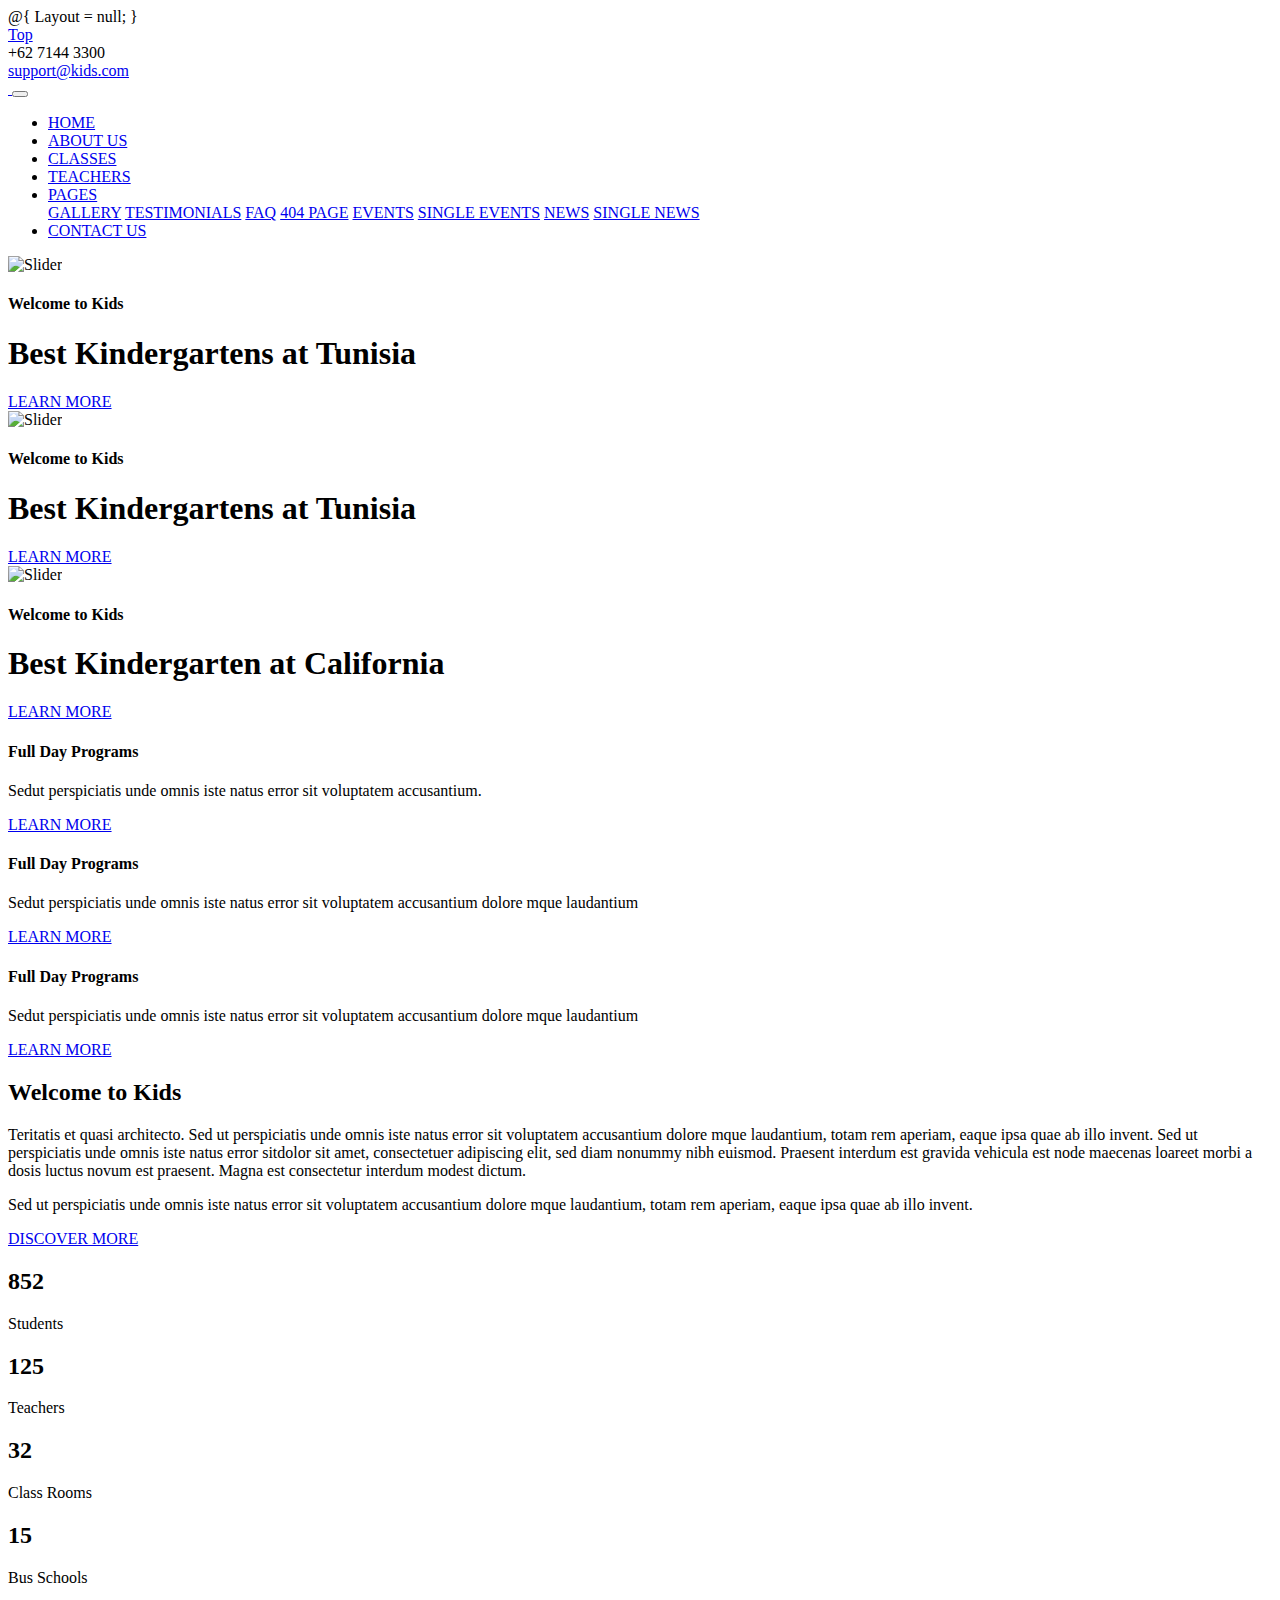
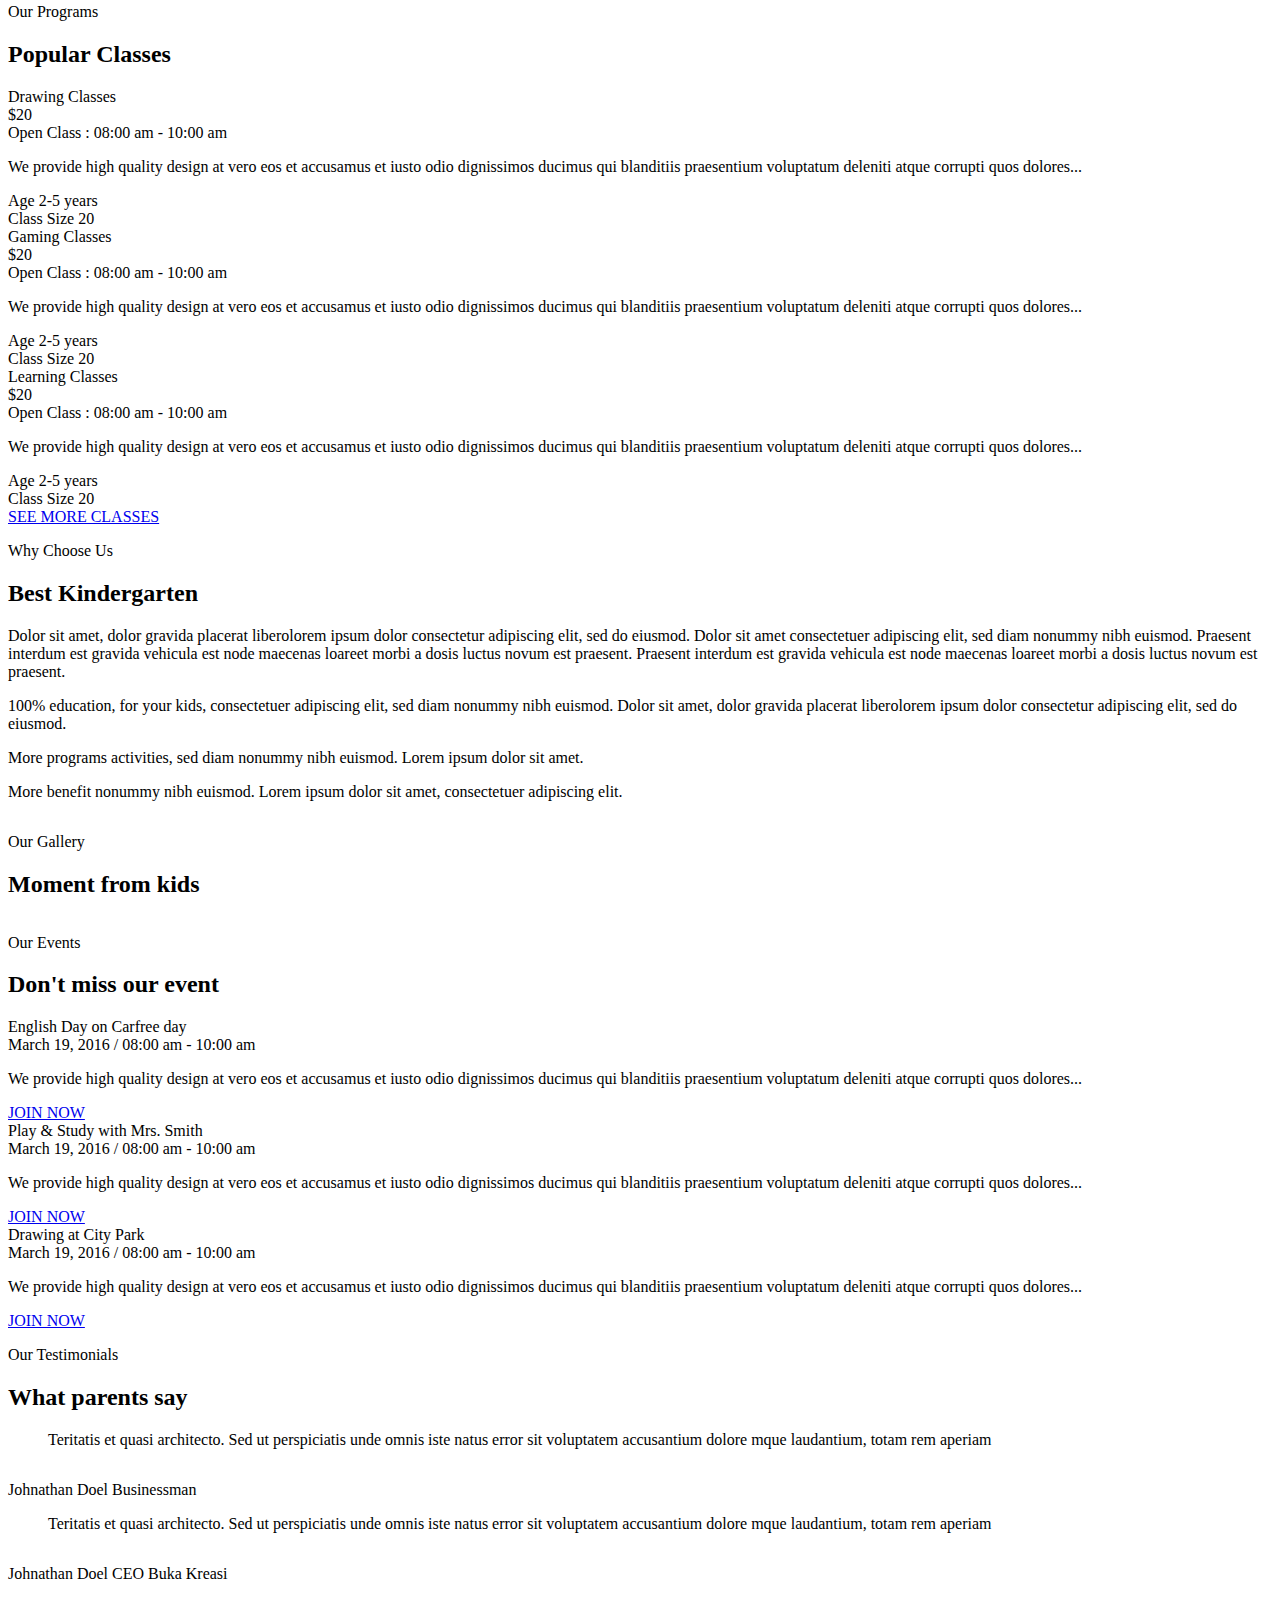
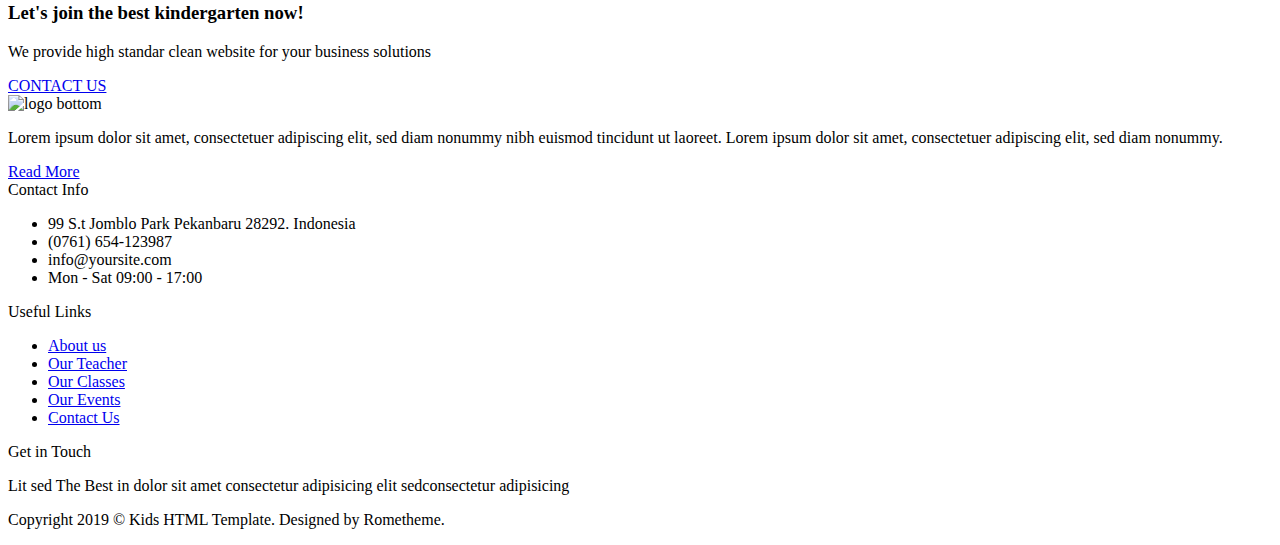
==== kindergarten-Front/Content/kids/index.html @ b02c47d2 "Ajoutez des fichiers projet." ====
﻿@{
    Layout = null;
}
<!DOCTYPE html>
<html lang="en">

<!-- Mirrored from html.rometheme.net/kids/index.html by HTTrack Website Copier/3.x [XR&CO'2014], Wed, 14 Apr 2021 00:13:58 GMT -->
<head>
    <!-- Basic Page Needs
    ================================================== -->
    <meta charset="utf-8">
    <!--[if IE]><meta http-equiv="x-ua-compatible" content="IE=9" /><![endif]-->
    <meta name="viewport" content="width=device-width, initial-scale=1">
    <title>KIDS - Kindergarten and Child Care Html Templates</title>
    <meta name="description" content="KIDS is a clean, modern, and fully responsive Html Template. Take your Startup business website to the next level. It is designed for kindergarten, childcare, homeschooling, school, learning, playground businesses or any type of person or business who wants to showcase their work, services and professional way.">
    <meta name="keywords" content="business, care, childcare, children, clean, corporate, happykids, homeschool, kids, kindergarten, playground, responsive, school, learning">
    <meta name="author" content="rometheme.net">

    <!-- ==============================================
    Favicons
    =============================================== -->
    <link rel="shortcut icon" href="~/Content/kids/images/favicon.ico">
    <link rel="apple-touch-icon" href="~/Content/kids/images/apple-touch-icon.png">
    <link rel="apple-touch-icon" sizes="72x72" href="~/Content/kids/images/apple-touch-icon-72x72.png">
    <link rel="apple-touch-icon" sizes="114x114" href="~/Content/kids/images/apple-touch-icon-114x114.png">

    <!-- ==============================================
    CSS VENDOR
    =============================================== -->
    <link rel="stylesheet" type="text/css" href="~/Content/kids/css/vendor/bootstrap.min.css" />
    <link rel="stylesheet" type="text/css" href="~/Content/kids/css/vendor/font-awesome.min.css">
    <link rel="stylesheet" type="text/css" href="~/Content/kids/css/vendor/owl.carousel.min.css">
    <link rel="stylesheet" type="text/css" href="~/Content/kids/css/vendor/owl.theme.default.min.css">
    <link rel="stylesheet" type="text/css" href="~/Content/kids/css/vendor/magnific-popup.css">
    <link rel="stylesheet" type="text/css" href="~/Content/kids/css/vendor/animate.min.css">

    <!-- ==============================================
    Custom Stylesheet
    =============================================== -->
    <link rel="stylesheet" type="text/css" href="~/Content/kids/css/style.css" />

    <script src="~/Content/kids/js/vendor/modernizr.min.js"></script>

</head>

<body>

    <!-- LOAD PAGE -->
    <div class="animationload">
        <div class="loader"></div>
    </div>

    <!-- BACK TO TOP SECTION -->
    <a href="#0" class="cd-top cd-is-visible cd-fade-out">Top</a>

    <!-- HEADER -->
    <div class="header header-1">

        <!-- TOPBAR -->
        <div class="topbar">
            <div class="container">
                <div class="row align-items-center">
                    <div class="col-sm-8 col-md-6">
                        <div class="info">
                            <div class="info-item">
                                <i class="fa fa-phone"></i> +62 7144 3300
                            </div>
                            <div class="info-item">
                                <i class="fa fa-envelope-o"></i> <a href="mailto:support@kids.com" title="">support@kids.com</a>
                            </div>
                        </div>
                    </div>
                    <div class="col-sm-4 col-md-6">
                        <div class="sosmed-icon pull-right d-inline-flex">
                            <a href="#" class="fb"><i class="fa fa-facebook"></i></a>
                            <a href="#" class="tw"><i class="fa fa-twitter"></i></a>
                            <a href="#" class="ig"><i class="fa fa-instagram"></i></a>
                            <a href="#" class="in"><i class="fa fa-linkedin"></i></a>
                        </div>
                    </div>
                </div>
            </div>
        </div>

        <!-- NAVBAR SECTION -->
        <div class="navbar-main">
            <div class="container">
                <nav id="navbar-example" class="navbar navbar-expand-lg">
                    <a class="navbar-brand" href="~/Content/kids/index.html">
                        <img src="~/Content/kids/images/logo.png" alt="">
                    </a>
                    <button class="navbar-toggler" type="button" data-toggle="collapse" data-target="#navbarNavDropdown" aria-controls="navbarNavDropdown" aria-expanded="false" aria-label="Toggle navigation">
                        <span class="navbar-toggler-icon"></span>
                    </button>
                    <div class="collapse navbar-collapse" id="navbarNavDropdown">
                        <ul class="navbar-nav ml-auto">
                            <li class="nav-item active">
                                <a class="nav-link" href="~/Content/kids/index.html">HOME</a>
                            </li>
                            <li class="nav-item">
                                <a class="nav-link" href="~/Content/kids/about.html">ABOUT US</a>
                            </li>
                            <li class="nav-item">
                                <a class="nav-link" href="~/Content/kids/classes.html">CLASSES</a>
                            </li>
                            <li class="nav-item">
                                <a class="nav-link" href="~/Content/kids/teachers.html">TEACHERS</a>
                            </li>
                            <li class="nav-item dropdown dmenu">
                                <a class="nav-link dropdown-toggle" href="#" role="button" data-toggle="dropdown" aria-haspopup="true" aria-expanded="false">
                                    PAGES
                                </a>
                                <div class="dropdown-menu">
                                    <a class="dropdown-item" href="~/Content/kids/page-gallery.html">GALLERY</a>
                                    <a class="dropdown-item" href="~/Content/kids/page-testimonials.html">TESTIMONIALS</a>
                                    <a class="dropdown-item" href="~/Content/kids/page-faq.html">FAQ</a>
                                    <a class="dropdown-item" href="~/Content/kids/page-404.html">404 PAGE</a>
                                    <a class="dropdown-item" href="~/Content/kids/page-events.html">EVENTS</a>
                                    <a class="dropdown-item" href="~/Content/kids/page-events-single.html">SINGLE EVENTS</a>
                                    <a class="dropdown-item" href="~/Content/kids/page-news.html">NEWS</a>
                                    <a class="dropdown-item" href="~/Content/kids/page-news-single.html">SINGLE NEWS</a>
                                </div>
                            </li>
                            <li class="nav-item">
                                <a class="nav-link" href="~/Content/kids/contact.html">CONTACT US</a>
                            </li>
                        </ul>
                    </div>
                </nav> <!-- -->

            </div>
        </div>

    </div>

    <!-- BANNER -->
    <div id="oc-fullslider" class="banner">
        <div class="owl-carousel owl-theme full-screen">
            <div class="item">
                <img src="~/Content/kids/images/homeslide.jpg" alt="Slider">
                <div class="overlay-bg"></div>
                <div class="container d-flex align-items-center">
                    <div class="wrap-caption">
                        <h4 class="caption-supheading">Welcome to Kids</h4>
                        <h1 class="caption-heading">Best Kindergartens at Tunisia</h1>
                        <a href="#" class="btn btn-secondary mt-3">LEARN MORE</a>
                    </div>
                </div>
            </div>
            <div class="item">
                <img src="~/Content/kids/images/homeslide2.jpg" alt="Slider">
                <div class="overlay-bg"></div>
                <div class="container d-flex align-items-center">
                    <div class="wrap-caption">
                        <h4 class="caption-supheading">Welcome to Kids</h4>
                        <h1 class="caption-heading">Best Kindergartens at Tunisia</h1>
                        <a href="#" class="btn btn-secondary mt-3">LEARN MORE</a>
                    </div>
                </div>
            </div>
            <div class="item">
                <img src="~/Content/kids/images/home2.jpg" alt="Slider">
                <div class="overlay-bg"></div>
                <div class="container d-flex align-items-center">
                    <div class="wrap-caption">
                        <h4 class="caption-supheading">Welcome to Kids</h4>
                        <h1 class="caption-heading">Best Kindergarten at California</h1>
                        <a href="#" class="btn btn-secondary mt-3">LEARN MORE</a>
                    </div>
                </div>
            </div>
        </div>
        <div class="custom-nav owl-nav"></div>
    </div>

    <!-- SHORTCUT -->
    <div class="section services">
        <div class="content-wrap pb-3">
            <div class="container">
                <div class="row">
                    <div class="col-sm-12 col-md-12">
                        <div class="row col-0 overlap no-gutters">
                            <div class="col-sm-12 col-md-4 col-lg-4">
                                <!-- BOX 1 -->
                                <div class="rs-feature-box-1 bg-primary">
                                    <i class="fa fa-clock-o"></i>
                                    <div class="body">
                                        <h4>Full Day Programs</h4>
                                        <p>Sedut perspiciatis unde omnis iste natus error sit voluptatem accusantium.</p>
                                        <div class="spacer-10"></div>
                                        <a href="#" class="btn">LEARN MORE</a>
                                    </div>
                                </div>
                            </div>
                            <div class="col-sm-12 col-md-4 col-lg-4">
                                <!-- BOX 2 -->
                                <div class="rs-feature-box-1 bg-secondary">
                                    <i class="fa fa-home"></i>
                                    <div class="body">
                                        <h4>Full Day Programs</h4>
                                        <p>Sedut perspiciatis unde omnis iste natus error sit voluptatem accusantium dolore mque laudantium</p>
                                        <div class="spacer-10"></div>
                                        <a href="#" class="btn">LEARN MORE</a>
                                    </div>
                                </div>
                            </div>
                            <div class="col-sm-12 col-md-4 col-lg-4">
                                <!-- BOX 3 -->
                                <div class="rs-feature-box-1 bg-tertiary">
                                    <i class="fa fa-trophy"></i>
                                    <div class="body">
                                        <h4>Full Day Programs</h4>
                                        <p>Sedut perspiciatis unde omnis iste natus error sit voluptatem accusantium dolore mque laudantium</p>
                                        <div class="spacer-10"></div>
                                        <a href="#" class="btn">LEARN MORE</a>
                                    </div>
                                </div>
                            </div>
                        </div>
                    </div>
                </div>
            </div>
        </div>
    </div>

    <!-- WELCOME TO KIDS -->
    <div class="section">
        <div class="content-wrap">
            <div class="container">
                <div class="row">
                    <div class="col-sm-12 col-md-12 col-lg-6">
                        <img src="~/Content/kids/images/homeslide2.jpg" alt="" class="img-fluid img-border mb-3">
                    </div>
                    <div class="col-sm-12 col-md-12 col-lg-6">
                        <h2 class="section-heading">
                            Welcome to Kids
                        </h2>
                        <p>Teritatis et quasi architecto. Sed ut perspiciatis unde omnis iste natus error sit voluptatem accusantium dolore mque laudantium, totam rem aperiam, eaque ipsa quae ab illo invent. Sed ut perspiciatis unde omnis iste natus error sitdolor sit amet, consectetuer adipiscing elit, sed diam nonummy nibh euismod.  Praesent interdum est gravida vehicula est node maecenas loareet morbi a dosis luctus novum est praesent. Magna est consectetur interdum modest dictum.</p>
                        <p>Sed ut perspiciatis unde omnis iste natus error sit voluptatem accusantium dolore mque laudantium, totam rem aperiam, eaque ipsa quae ab illo invent. </p>
                        <div class="spacer-10"></div>
                        <a href="#" class="btn btn-secondary">DISCOVER MORE</a>
                        <div class="spacer-30"></div>
                    </div>
                </div>
            </div>
        </div>
    </div>

    <!-- FUNFACT -->
    <div class="section bgi-overlay bgi-cover-center" data-background="images/static_bg.jpg">
        <div class="content-wrap">
            <div class="container">
                <div class="row">
                    <!-- Item 1 -->
                    <div class="col-sm-6 col-md-3">
                        <div class="rs-funfact bg-primary">
                            <div class="box-fun"><h2>852</h2></div>
                            <div class="title">Students</div>
                        </div>
                    </div>
                    <!-- Item 2 -->
                    <div class="col-sm-6 col-md-3">
                        <div class="rs-funfact bg-secondary">
                            <div class="box-fun"><h2>125</h2></div>
                            <div class="title">Teachers</div>
                        </div>
                    </div>
                    <!-- Item 3 -->
                    <div class="col-sm-6 col-md-3">
                        <div class="rs-funfact bg-tertiary">
                            <div class="box-fun"><h2>32</h2></div>
                            <div class="title">Class Rooms</div>
                        </div>
                    </div>
                    <!-- Item 4 -->
                    <div class="col-sm-6 col-md-3">
                        <div class="rs-funfact bg-quaternary">
                            <div class="box-fun"><h2>15</h2></div>
                            <div class="title">Bus Schools</div>
                        </div>
                    </div>
                </div>
            </div>
        </div>
    </div>

    <!-- POPULAR CLASSES -->
    <div class="section">
        <div class="content-wrap">
            <div class="container">

                <div class="row">
                    <div class="col-sm-12 col-md-12">
                        <p class="supheading text-center">Our Programs</p>
                        <h2 class="section-heading text-center mb-5">
                            Popular Classes
                        </h2>
                    </div>
                </div>

                <div class="row mt-4">

                    <!-- Item 1 -->
                    <div class="col-sm-12 col-md-12 col-lg-4">
                        <div class="rs-class-box mb-5">
                            <div class="media-box">
                                <img src="~/Content/kids/images/classes-1.jpg" alt="" class="img-fluid">
                            </div>
                            <div class="body-box">
                                <div class="class-name">
                                    <div class="title">Drawing Classes</div>
                                    <div class="price">$20</div>
                                </div>
                                <div class="open-class">Open Class : <span>08:00 am - 10:00 am</span></div>
                                <p>We provide high quality design at vero eos et accusamus et iusto odio dignissimos ducimus qui blanditiis praesentium voluptatum deleniti atque corrupti quos dolores...</p>
                                <div class="detail">
                                    <div class="age col">Age 2-5 years</div>
                                    <div class="size col">Class Size 20</div>
                                </div>
                            </div>
                        </div>
                    </div>

                    <!-- Item 2 -->
                    <div class="col-sm-12 col-md-12 col-lg-4">
                        <div class="rs-class-box mb-5">
                            <div class="media-box">
                                <img src="~/Content/kids/images/classes-2.jpg" alt="" class="img-fluid">
                            </div>
                            <div class="body-box">
                                <div class="class-name">
                                    <div class="title">Gaming Classes</div>
                                    <div class="price">$20</div>
                                </div>
                                <div class="open-class">Open Class : <span>08:00 am - 10:00 am</span></div>
                                <p>We provide high quality design at vero eos et accusamus et iusto odio dignissimos ducimus qui blanditiis praesentium voluptatum deleniti atque corrupti quos dolores...</p>
                                <div class="detail">
                                    <div class="age col">Age 2-5 years</div>
                                    <div class="size col">Class Size 20</div>
                                </div>
                            </div>
                        </div>
                    </div>

                    <!-- Item 3 -->
                    <div class="col-sm-12 col-md-12 col-lg-4">
                        <div class="rs-class-box mb-5">
                            <div class="media-box">
                                <img src="~/Content/kids/images/classes-3.jpg" alt="" class="img-fluid">
                            </div>
                            <div class="body-box">
                                <div class="class-name">
                                    <div class="title">Learning Classes</div>
                                    <div class="price">$20</div>
                                </div>
                                <div class="open-class">Open Class : <span>08:00 am - 10:00 am</span></div>
                                <p>We provide high quality design at vero eos et accusamus et iusto odio dignissimos ducimus qui blanditiis praesentium voluptatum deleniti atque corrupti quos dolores...</p>
                                <div class="detail">
                                    <div class="age col">Age 2-5 years</div>
                                    <div class="size col">Class Size 20</div>
                                </div>
                            </div>
                        </div>
                    </div>

                </div>

                <div class="row">
                    <div class="col-sm-12 col-md-12">
                        <div class="text-center">
                            <a href="#" class="btn btn-primary">SEE MORE CLASSES</a>
                        </div>
                    </div>
                </div>

            </div>
        </div>
    </div>

    <!-- WHY CHOOSE US -->
    <div class="section bgi-repeat" data-background="images/school2.jpg">
        <div class="content-wrap pb-0">
            <div class="container">
                <div class="row align-items-end">
                    <div class="col-sm-12 col-md-12 col-lg-7">
                        <p class="supheading">Why Choose Us</p>
                        <h2 class="section-heading">
                            Best Kindergarten
                        </h2>
                        <p class="text-white">Dolor sit amet, dolor gravida placerat liberolorem ipsum dolor consectetur adipiscing elit, sed do eiusmod. Dolor sit amet consectetuer adipiscing elit, sed diam nonummy nibh euismod.  Praesent interdum est gravida vehicula est node maecenas loareet morbi a dosis luctus novum est praesent.  Praesent interdum est gravida vehicula est node maecenas loareet morbi a dosis luctus novum est praesent.</p>
                        <p class="p-check text-white">100% education, for your kids, consectetuer adipiscing elit, sed diam nonummy nibh euismod. Dolor sit amet, dolor gravida placerat liberolorem ipsum dolor consectetur adipiscing elit, sed do eiusmod.</p>
                        <p class="p-check text-white">More programs activities, sed diam nonummy nibh euismod. Lorem ipsum dolor sit amet.</p>
                        <p class="p-check text-white">More benefit nonummy nibh euismod. Lorem ipsum dolor sit amet, consectetuer adipiscing elit.</p>
                        <div class="spacer-content"></div>
                    </div>
                    <div class="col-sm-12 col-md-12 col-lg-5">
                        <img src="~/Content/kids/images/teacher_promo.png" alt="" class="img-fluid">
                    </div>
                </div>

            </div>
        </div>
    </div>

    <!-- OUR GALLERY -->
    <div class="section">
        <div class="content-wrap">
            <div class="container">

                <div class="row">
                    <div class="col-sm-12 col-md-12">
                        <p class="supheading text-center">Our Gallery</p>
                        <h2 class="section-heading text-center mb-5">
                            Moment from kids
                        </h2>
                    </div>
                </div>

                <div class="row popup-gallery gutter-5">
                    <!-- Item 1 -->
                    <div class="col-xs-12 col-md-6 col-lg-4">
                        <div class="box-gallery">
                            <a href="~/Content/kids/images/gallery-1.jpg" title="Gallery #1">
                                <img src="~/Content/kids/images/gallery-1.jpg" alt="" class="img-fluid">
                                <div class="project-info">
                                    <div class="project-icon">
                                        <span class="fa fa-search"></span>
                                    </div>
                                </div>
                            </a>
                        </div>
                    </div>
                    <!-- Item 2 -->
                    <div class="col-xs-12 col-md-6 col-lg-4">
                        <div class="box-gallery">
                            <a href="~/Content/kids/images/gallery-2.jpg" title="Gallery #2">
                                <img src="~/Content/kids/images/gallery-2.jpg" alt="" class="img-fluid">
                                <div class="project-info">
                                    <div class="project-icon">
                                        <span class="fa fa-search"></span>
                                    </div>
                                </div>
                            </a>
                        </div>
                    </div>
                    <!-- Item 3 -->
                    <div class="col-xs-12 col-md-6 col-lg-4">
                        <div class="box-gallery">
                            <a href="~/Content/kids/images/gallery-3.jpg" title="Gallery #3">
                                <img src="~/Content/kids/images/gallery-3.jpg" alt="" class="img-fluid">
                                <div class="project-info">
                                    <div class="project-icon">
                                        <span class="fa fa-search"></span>
                                    </div>
                                </div>
                            </a>
                        </div>
                    </div>
                    <!-- Item 4 -->
                    <div class="col-xs-12 col-md-6 col-lg-4">
                        <div class="box-gallery">
                            <a href="~/Content/kids/images/gallery-4.jpg" title="Gallery #4">
                                <img src="~/Content/kids/images/gallery-4.jpg" alt="" class="img-fluid">
                                <div class="project-info">
                                    <div class="project-icon">
                                        <span class="fa fa-search"></span>
                                    </div>
                                </div>
                            </a>
                        </div>
                    </div>
                    <!-- Item 5 -->
                    <div class="col-xs-12 col-md-6 col-lg-4">
                        <div class="box-gallery">
                            <a href="~/Content/kids/images/gallery-5.jpg" title="Gallery #5">
                                <img src="~/Content/kids/images/gallery-5.jpg" alt="" class="img-fluid">
                                <div class="project-info">
                                    <div class="project-icon">
                                        <span class="fa fa-search"></span>
                                    </div>
                                </div>
                            </a>
                        </div>
                    </div>
                    <!-- Item 6 -->
                    <div class="col-xs-12 col-md-6 col-lg-4">
                        <div class="box-gallery">
                            <a href="~/Content/kids/images/gallery-6.jpg" title="Gallery #6">
                                <img src="~/Content/kids/images/gallery-6.jpg" alt="" class="img-fluid">
                                <div class="project-info">
                                    <div class="project-icon">
                                        <span class="fa fa-search"></span>
                                    </div>
                                </div>
                            </a>
                        </div>
                    </div>

                </div>

            </div>
        </div>
    </div>

    <!-- OUR EVENTS -->
    <div class="section bgi-cover-center" data-background="images/event-bg.png">
        <div class="content-wrap">
            <div class="container">

                <div class="row">
                    <div class="col-sm-12 col-md-12">
                        <p class="supheading text-center">Our Events</p>
                        <h2 class="section-heading text-center mb-5">
                            Don't miss our event
                        </h2>
                    </div>
                </div>

                <div class="row mt-4">

                    <!-- Item 1 -->
                    <div class="col-sm-12 col-md-12 col-lg-4 mb-5">
                        <div class="rs-news-1">
                            <div class="media-box">
                                <img src="~/Content/kids/images/event-1.jpg" alt="" class="img-fluid">
                            </div>
                            <div class="body-box">
                                <div class="title">English Day on Carfree day</div>
                                <div class="meta-date">March 19, 2016 / 08:00 am - 10:00 am</div>
                                <p>We provide high quality design at vero eos et accusamus et iusto odio dignissimos ducimus qui blanditiis praesentium voluptatum deleniti atque corrupti quos dolores...</p>
                                <div class="text-center">
                                    <a href="~/Content/kids/page-events-single.html" class="btn btn-primary">JOIN NOW</a>
                                </div>
                            </div>
                        </div>
                    </div>

                    <!-- Item 2 -->
                    <div class="col-sm-12 col-md-12 col-lg-4 mb-5">
                        <div class="rs-news-1">
                            <div class="media-box">
                                <img src="~/Content/kids/images/event-2.jpg" alt="" class="img-fluid">
                            </div>
                            <div class="body-box">
                                <div class="title">Play & Study with Mrs. Smith</div>
                                <div class="meta-date">March 19, 2016 / 08:00 am - 10:00 am</div>
                                <p>We provide high quality design at vero eos et accusamus et iusto odio dignissimos ducimus qui blanditiis praesentium voluptatum deleniti atque corrupti quos dolores...</p>
                                <div class="text-center">
                                    <a href="~/Content/kids/page-events-single.html" class="btn btn-primary">JOIN NOW</a>
                                </div>
                            </div>
                        </div>
                    </div>

                    <!-- Item 3 -->
                    <div class="col-sm-12 col-md-12 col-lg-4 mb-5">
                        <div class="rs-news-1">
                            <div class="media-box">
                                <img src="~/Content/kids/images/event-3.jpg" alt="" class="img-fluid">
                            </div>
                            <div class="body-box">
                                <div class="title">Drawing at City Park</div>
                                <div class="meta-date">March 19, 2016 / 08:00 am - 10:00 am</div>
                                <p>We provide high quality design at vero eos et accusamus et iusto odio dignissimos ducimus qui blanditiis praesentium voluptatum deleniti atque corrupti quos dolores...</p>
                                <div class="text-center">
                                    <a href="~/Content/kids/page-events-single.html" class="btn btn-primary">JOIN NOW</a>
                                </div>
                            </div>
                        </div>
                    </div>

                </div>

            </div>
        </div>
    </div>

    <!-- OUR TESTIMONIALS -->
    <div class="section">
        <div class="content-wrap">
            <div class="container">
                <div class="row">
                    <div class="col-sm-12 col-md-12">
                        <p class="supheading text-center">Our Testimonials</p>
                        <h2 class="section-heading text-center mb-5">
                            What parents say
                        </h2>
                    </div>
                </div>
                <div class="row">
                    <div class="col-sm-12 col-md-10 offset-md-1">
                        <div class="text-center text-secondary mb-3"><i class="fa fa-quote-right fa-3x"></i></div>
                        <div id="testimonial" class="owl-carousel owl-theme">
                            <div class="item">
                                <div class="rs-box-testimony">
                                    <div class="quote-box">
                                        <blockquote>
                                            Teritatis et quasi architecto. Sed ut perspiciatis unde omnis iste natus error sit voluptatem accusantium dolore mque laudantium, totam rem aperiam
                                        </blockquote>
                                        <div class="media">
                                            <img src="~/Content/kids/images/team-img1.jpg" alt="" class="rounded-circle">
                                        </div>
                                        <p class="quote-name">
                                            Johnathan Doel <span>Businessman</span>
                                        </p>
                                    </div>
                                </div>
                            </div>
                            <div class="item">
                                <div class="rs-box-testimony">
                                    <div class="quote-box">
                                        <blockquote>
                                            Teritatis et quasi architecto. Sed ut perspiciatis unde omnis iste natus error sit voluptatem accusantium dolore mque laudantium, totam rem aperiam
                                        </blockquote>
                                        <div class="media">
                                            <img src="~/Content/kids/images/team-img2.jpg" alt="" class="rounded-circle">
                                        </div>
                                        <p class="quote-name">
                                            Johnathan Doel <span>CEO Buka Kreasi</span>
                                        </p>
                                    </div>
                                </div>
                            </div>
                        </div>
                    </div>

                </div>
            </div>
        </div>
    </div>

    <!-- CTA -->
    <div class="section bg-tertiary">
        <div class="content-wrap py-5">
            <div class="container">
                <div class="row align-items-center">
                    <div class="col-sm-12 col-md-12">
                        <div class="cta-1">
                            <div class="body-text mb-3">
                                <h3 class="my-1 text-secondary">Let's join the best kindergarten now!</h3>
                                <p class="uk18 mb-0 text-white">We provide high standar clean website for your business solutions</p>
                            </div>
                            <div class="body-action">
                                <a href="~/Content/kids/contact.html" class="btn btn-primary mt-3">CONTACT US</a>
                            </div>
                        </div>
                    </div>
                </div>
            </div>
        </div>
    </div>

    <!-- FOOTER SECTION -->
    <div class="footer" data-background="images/bg.jpg">
        <div class="content-wrap">
            <div class="container">

                <div class="row">
                    <div class="col-sm-12 col-md-6 col-lg-3">
                        <div class="footer-item">
                            <img src="~/Content/kids/images/logo.png" alt="logo bottom" class="logo-bottom">
                            <div class="spacer-30"></div>
                            <p>Lorem ipsum dolor sit amet, consectetuer adipiscing elit, sed diam nonummy nibh euismod tincidunt ut laoreet. Lorem ipsum dolor sit amet, consectetuer adipiscing elit, sed diam nonummy.</p>
                            <a href="#"><i class="fa fa-angle-right"></i> Read More</a>
                        </div>
                    </div>

                    <div class="col-sm-12 col-md-6 col-lg-3">
                        <div class="footer-item">
                            <div class="footer-title">
                                Contact Info
                            </div>
                            <ul class="list-info">
                                <li>
                                    <div class="info-icon">
                                        <span class="fa fa-map-marker"></span>
                                    </div>
                                    <div class="info-text">99 S.t Jomblo Park Pekanbaru 28292. Indonesia</div>
                                </li>
                                <li>
                                    <div class="info-icon">
                                        <span class="fa fa-phone"></span>
                                    </div>
                                    <div class="info-text">(0761) 654-123987</div>
                                </li>
                                <li>
                                    <div class="info-icon">
                                        <span class="fa fa-envelope"></span>
                                    </div>
                                    <div class="info-text">info@yoursite.com</div>
                                </li>
                                <li>
                                    <div class="info-icon">
                                        <span class="fa fa-clock-o"></span>
                                    </div>
                                    <div class="info-text">Mon - Sat 09:00 - 17:00</div>
                                </li>
                            </ul>

                        </div>
                    </div>

                    <div class="col-sm-12 col-md-6 col-lg-3">
                        <div class="footer-item">
                            <div class="footer-title">
                                Useful Links
                            </div>

                            <ul class="list">
                                <li><a href="~/Content/kids/about.html" title="About us">About us</a></li>
                                <li><a href="~/Content/kids/teachers.html" title="Our Teacher">Our Teacher</a></li>
                                <li><a href="~/Content/kids/classes.html" title="Our Classes">Our Classes</a></li>
                                <li><a href="~/Content/kids/page-events.html" title="Our Events">Our Events</a></li>
                                <li><a href="~/Content/kids/contact.html" title="Contact Us">Contact Us</a></li>
                            </ul>

                        </div>
                    </div>

                    <div class="col-sm-12 col-md-6 col-lg-3">
                        <div class="footer-item">
                            <div class="footer-title">
                                Get in Touch
                            </div>
                            <p>Lit sed The Best in dolor sit amet consectetur adipisicing elit sedconsectetur adipisicing</p>
                            <div class="sosmed-icon d-inline-flex">
                                <a href="#" class="fb"><i class="fa fa-facebook"></i></a>
                                <a href="#" class="tw"><i class="fa fa-twitter"></i></a>
                                <a href="#" class="ig"><i class="fa fa-instagram"></i></a>
                                <a href="#" class="in"><i class="fa fa-linkedin"></i></a>
                            </div>
                        </div>
                    </div>
                </div>
            </div>
        </div>

        <div class="fcopy">
            <div class="container">
                <div class="row">
                    <div class="col-sm-12 col-md-12">
                        <p class="ftex">Copyright 2019 &copy; <span class="color-primary">Kids HTML Template</span>. Designed by <span class="color-primary">Rometheme.</span></p>
                    </div>
                </div>
            </div>
        </div>

    </div>

    <!-- JS VENDOR -->
    <script src="~/Content/kids/js/vendor/jquery.min.js"></script>
    <script src="~/Content/kids/js/vendor/bootstrap.min.js"></script>
    <script src="~/Content/kids/js/vendor/owl.carousel.js"></script>
    <script src="~/Content/kids/js/vendor/jquery.magnific-popup.min.js"></script>

    <!-- SENDMAIL -->
    <script src="~/Content/kids/js/vendor/validator.min.js"></script>
    <script src="~/Content/kids/js/vendor/form-scripts.js"></script>

    <script src="~/Content/kids/js/script.js"></script>

</body>

<!-- Mirrored from html.rometheme.net/kids/index.html by HTTrack Website Copier/3.x [XR&CO'2014], Wed, 14 Apr 2021 00:13:58 GMT -->
</html>
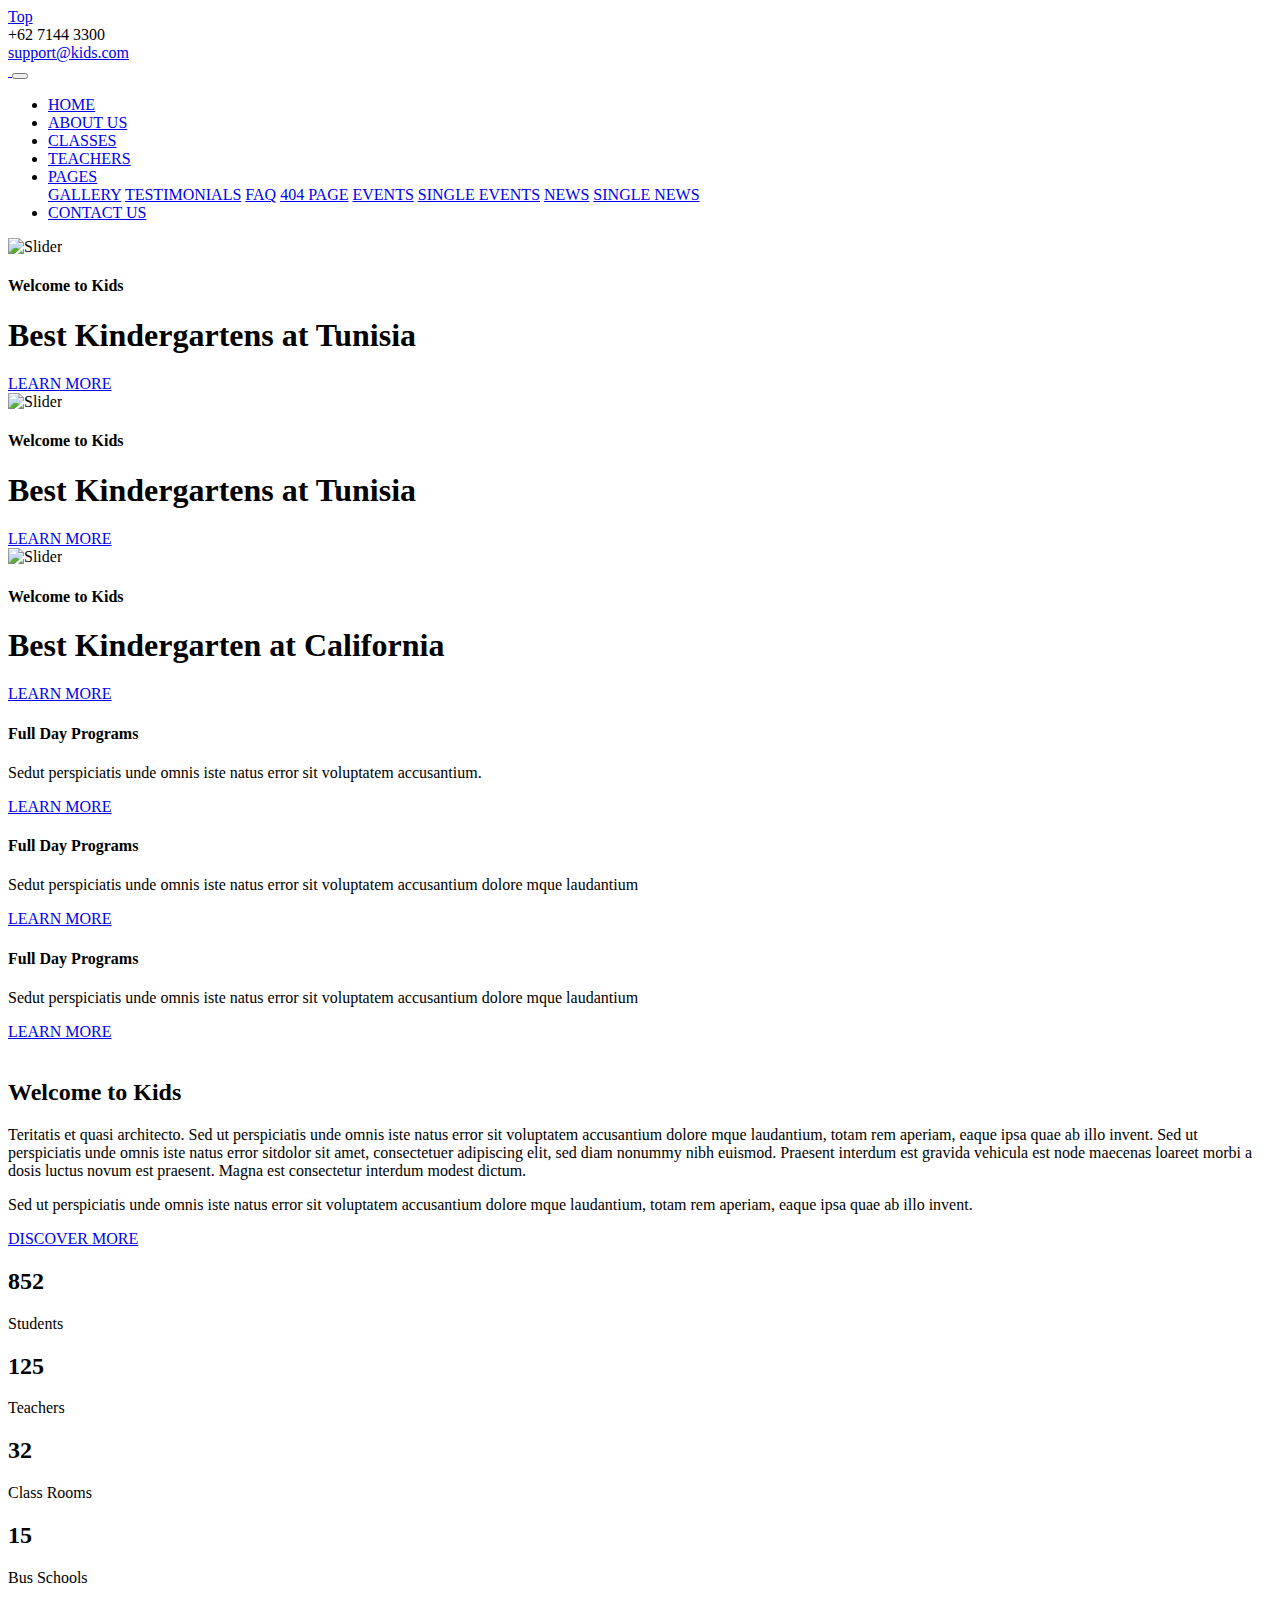
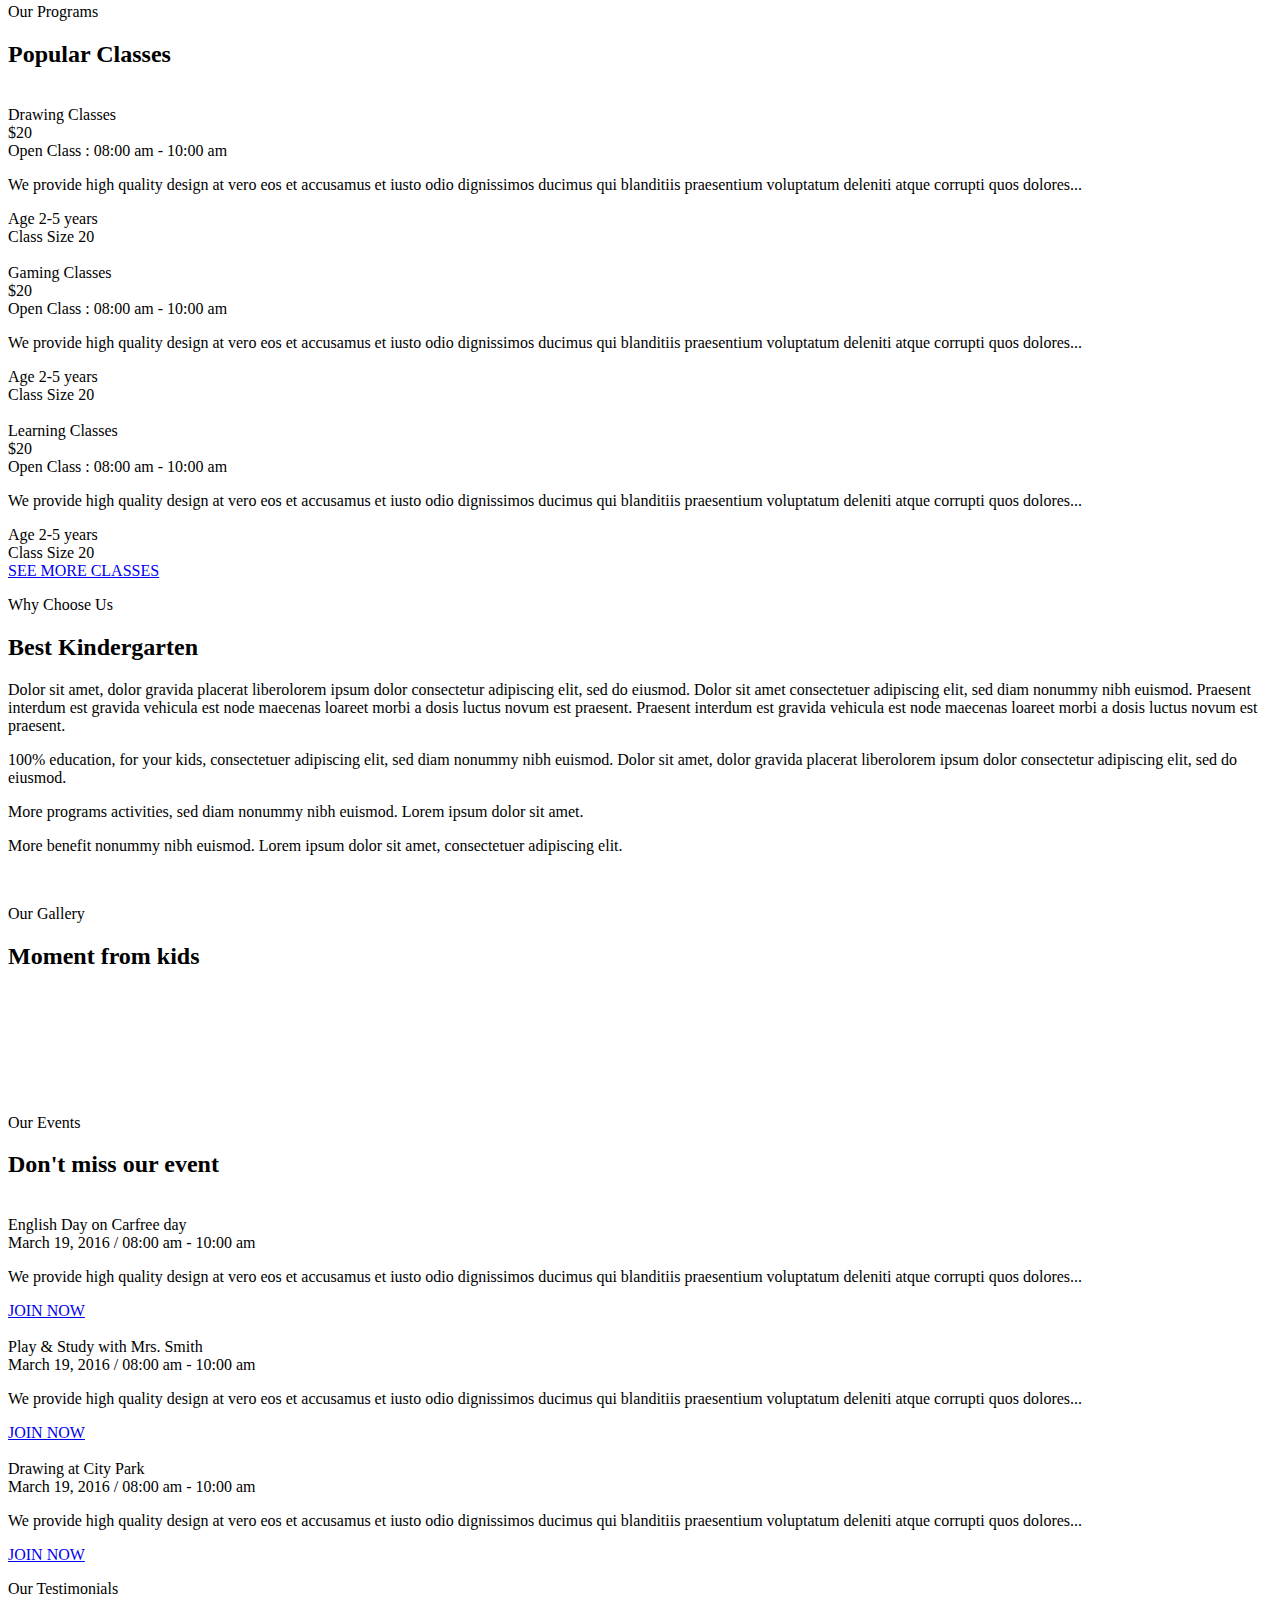
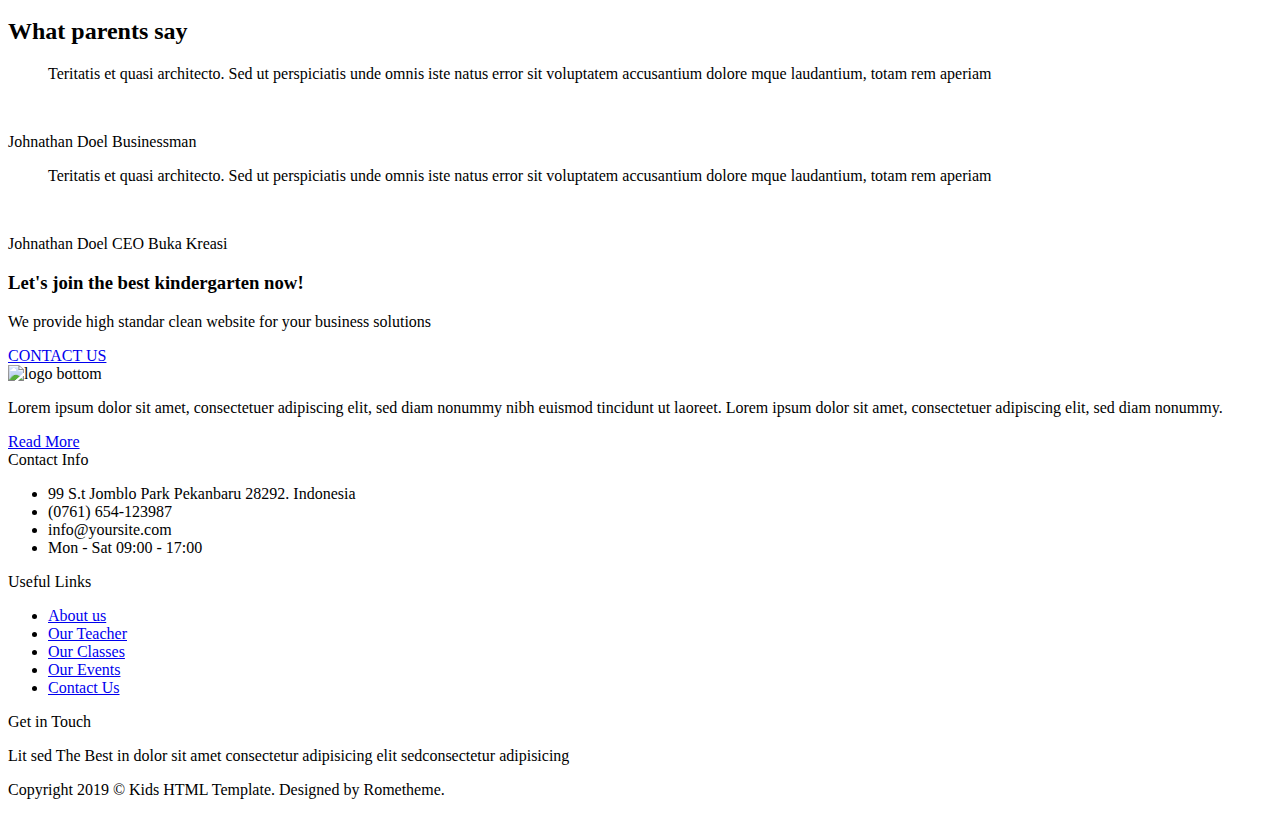
==== commit 39131f35: "finale" ====
--- a/kindergarten-Front/Content/kids/index.html
+++ b/kindergarten-Front/Content/kids/index.html
@@ -1,6 +1,4 @@
-﻿@{
-    Layout = null;
-}
+﻿
 <!DOCTYPE html>
 <html lang="en">
 
